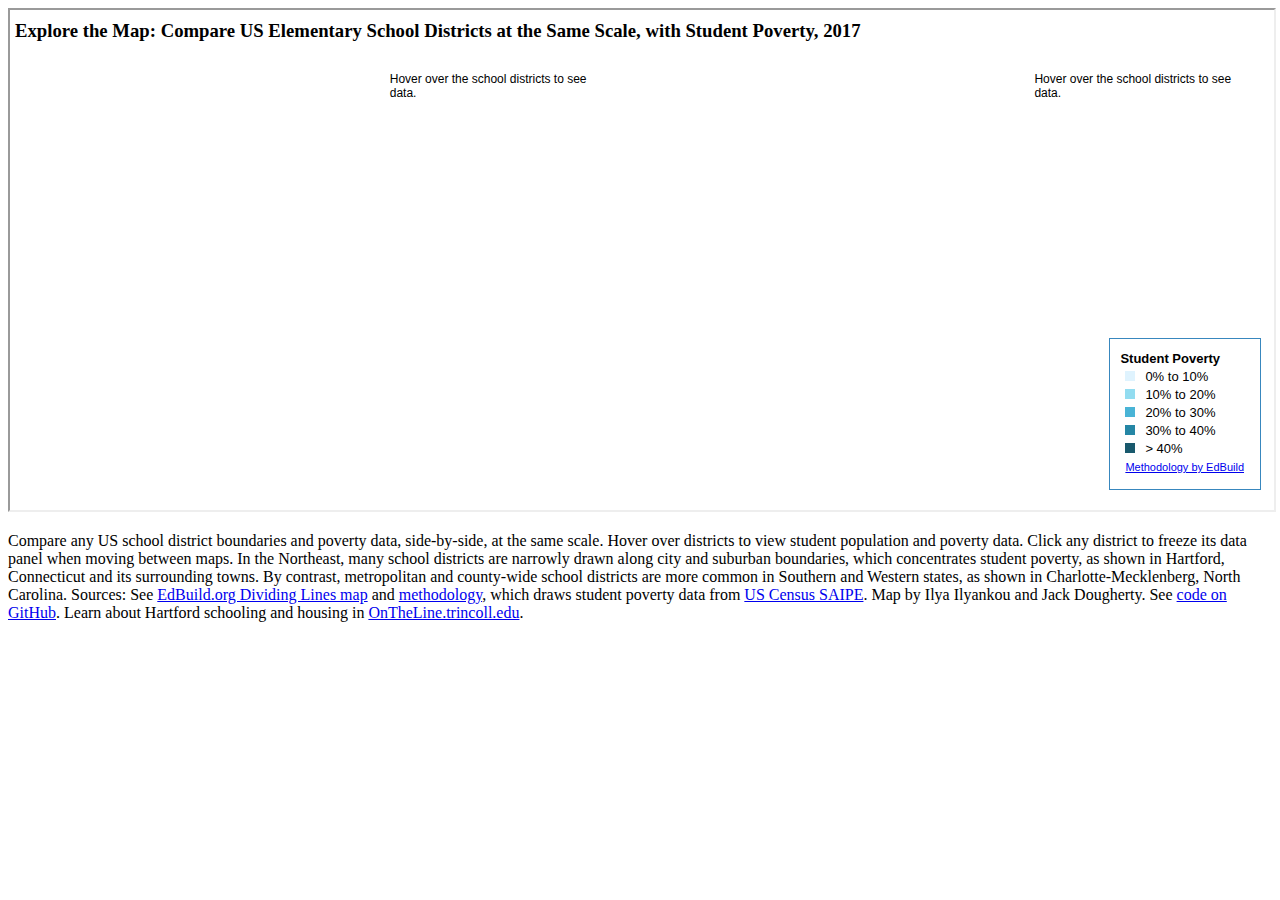
==== index-caption.html @ 9bbf9e3f "switched to mapboxgl, elem district layer, new GA" ====
<!DOCTYPE html>
<html>
  <head>
    <title>Compare School Districts</title>
    <meta name="viewport" content="width=device-width, initial-scale=1.0">
    <meta charset="utf-8">
  </head>
  <body>
    <iframe src="index.html" width="100%" height=500></iframe>
    <p>
      Compare any US school district boundaries and poverty data, side-by-side, at the same scale.
      Hover over districts to view student population and poverty data. Click any district to
      freeze its data panel when moving between maps.

      In the Northeast, many school districts are narrowly drawn along city and suburban boundaries,
      which concentrates student poverty, as shown in Hartford, Connecticut and its surrounding
      towns. By contrast, metropolitan and county-wide school districts are more common in
      Southern and Western states, as shown in Charlotte-Mecklenberg, North Carolina.

      Sources: See <a href='https://edbuild.org/content/dividing-lines/main'>EdBuild.org Dividing Lines map</a>
      and <a href='https://edbuild.org/content/dividing-lines/main/methodology'>methodology</a>, which
      draws student poverty data from <a href="https://www.census.gov/programs-surveys/saipe.html">US Census SAIPE</a>.
      Map by Ilya Ilyankou and Jack Dougherty. See <a href="http://github.com/ontheline/otl-compare-school-districts">code on GitHub</a>.
      Learn about Hartford schooling and housing in <a href='http://OnTheLine.trincoll.edu'>OnTheLine.trincoll.edu</a>.
    </p>

  </body>
</html>
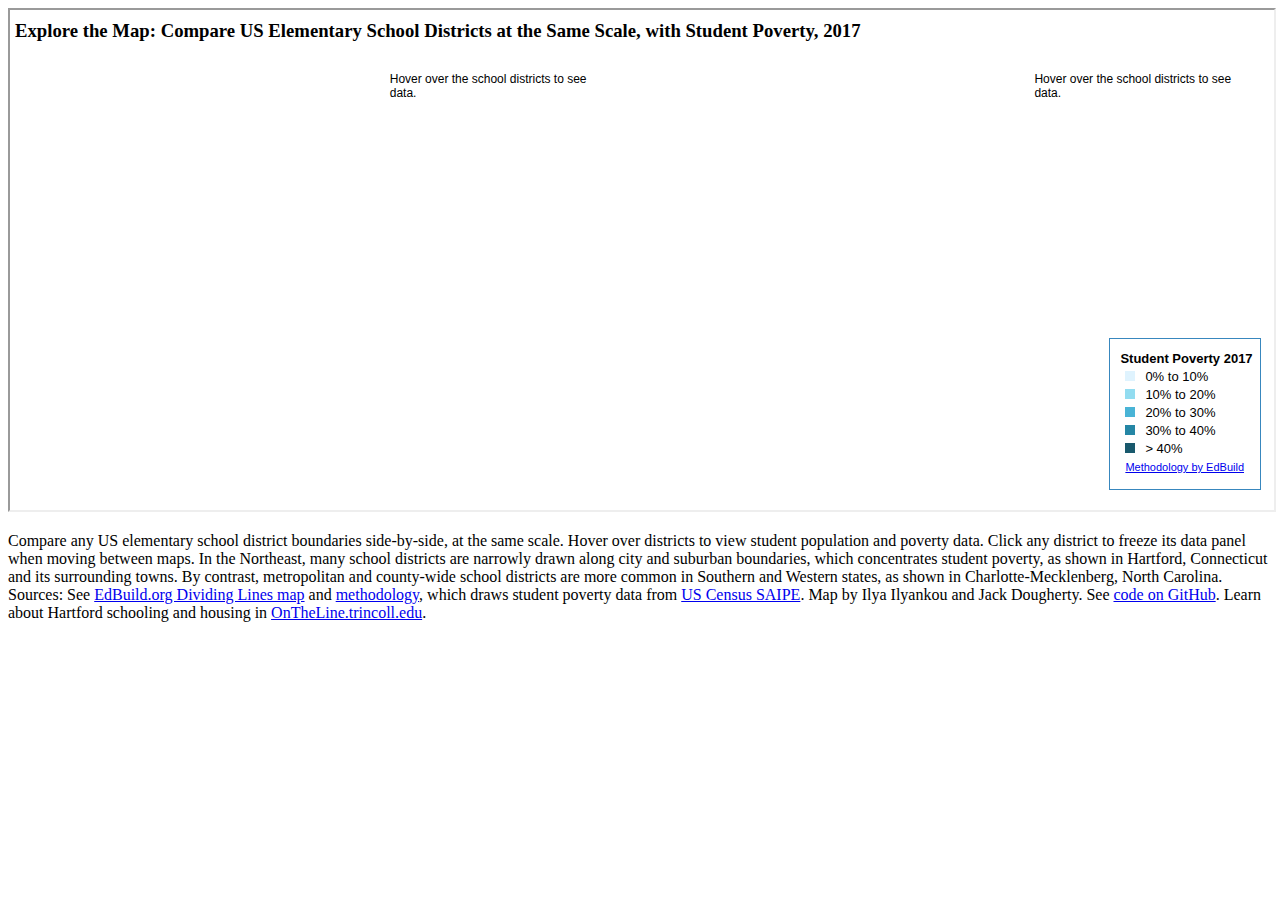
==== commit 78ebc52f: "Update index-caption.html" ====
--- a/index-caption.html
+++ b/index-caption.html
@@ -8,7 +8,7 @@
   <body>
     <iframe src="index.html" width="100%" height=500></iframe>
     <p>
-      Compare any US school district boundaries and poverty data, side-by-side, at the same scale.
+      Compare any US elementary school district boundaries side-by-side, at the same scale.
       Hover over districts to view student population and poverty data. Click any district to
       freeze its data panel when moving between maps.
 
